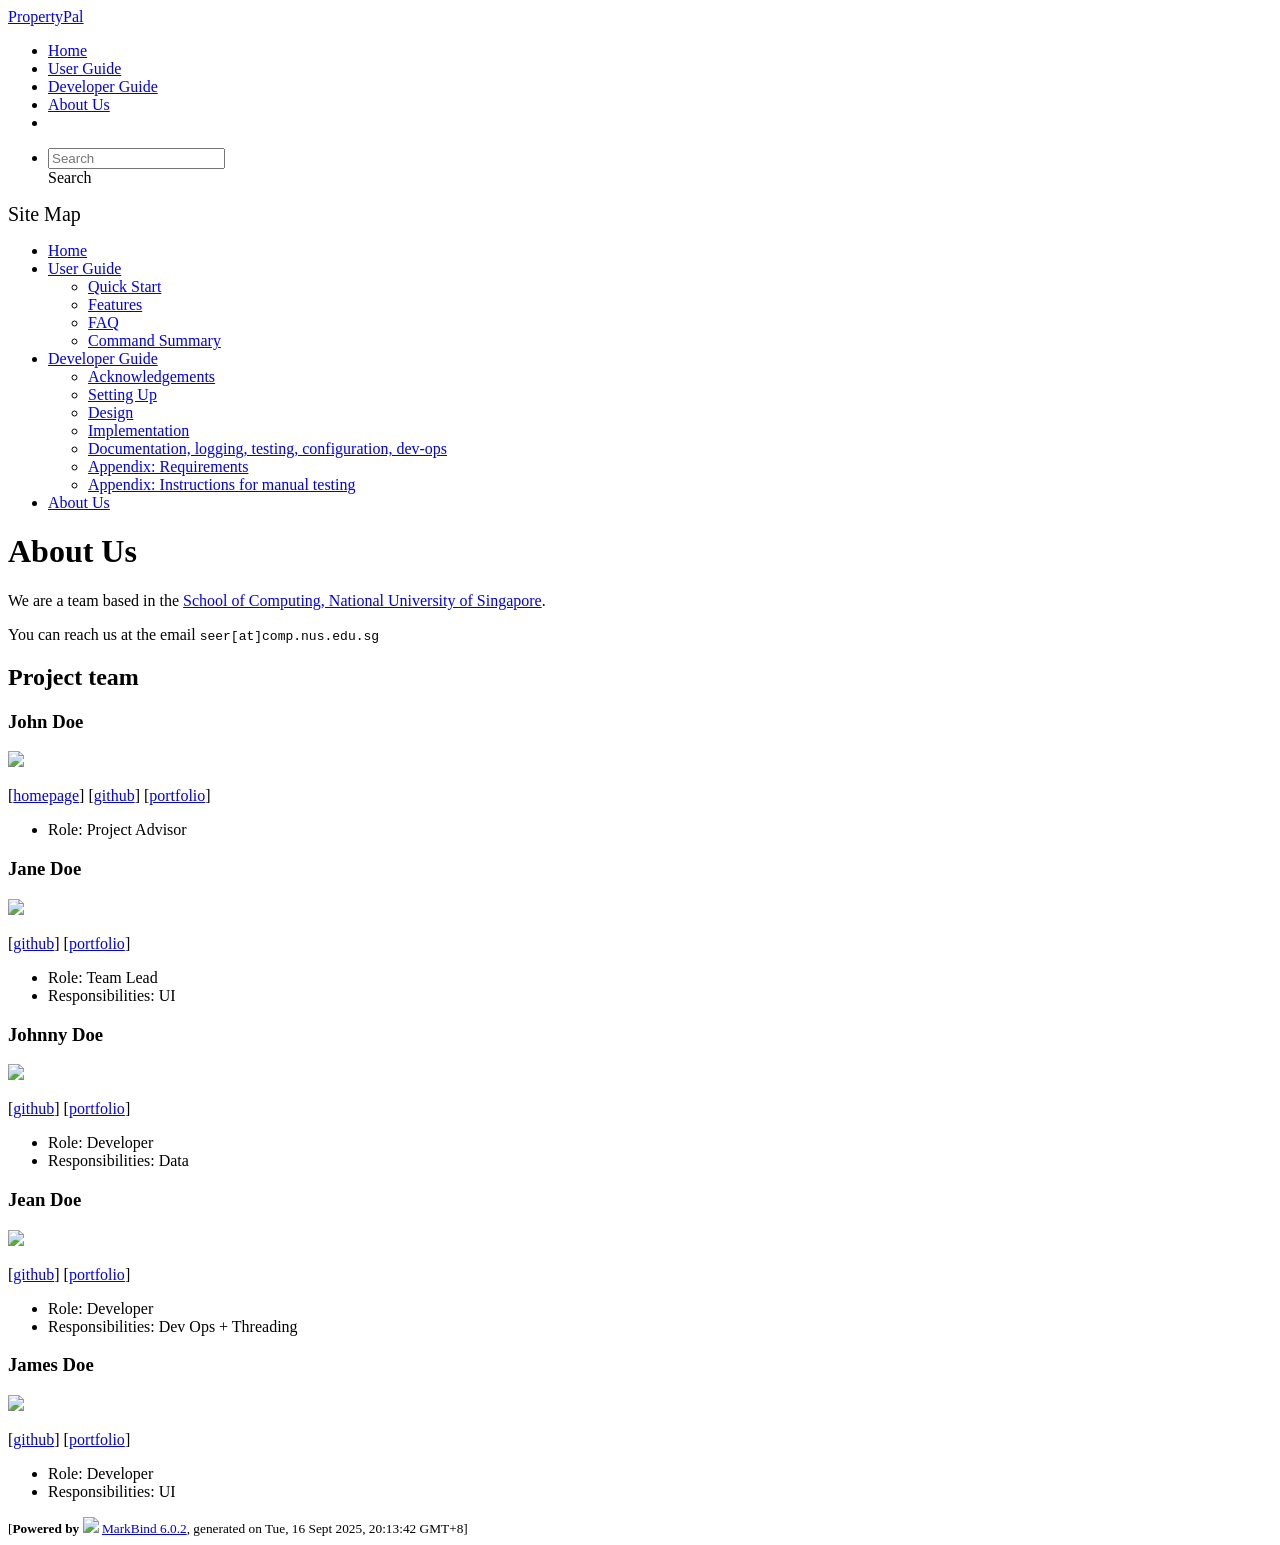
==== AboutUs.html @ 1b68bbfb "deploy: 8a01a3cd94df2c64e69ece97b02478c2b79eeda8" ====
<!DOCTYPE html>
<html>
<head>
    <meta charset="utf-8">
    <meta http-equiv="X-UA-Compatible" content="IE=edge">
    <meta name="generator" content="MarkBind 6.0.2">
    <meta name="viewport" content="width=device-width, initial-scale=1"><title>About Us - AddressBook Level-3</title> <link rel="stylesheet" href="/tp/markbind/css/bootstrap.min.css"> <link rel="stylesheet" href="/tp/markbind/fontawesome/css/all.min.css"> <link rel="stylesheet" href="/tp/markbind/glyphicons/css/bootstrap-glyphicons.min.css"><link rel="stylesheet" href="/tp/markbind/css/codeblock-light.min.css"><link rel="stylesheet" href="/tp/markbind/css/markbind.min.css"><link rel="stylesheet" href="/tp/plugins/markbind-plugin-anchors/markbind-plugin-anchors.css"><link rel="stylesheet" href="/tp/plugins/markbind-plugin-tree/markbind-plugin-tree.css">
    
  <link rel="stylesheet" href="/tp/stylesheets/main.css">
<link rel="icon" href="/tp/images/SeEduLogo.png"></head>
<script>
  const baseUrl = '/tp'
</script>
<body >
<div id="app"><!--[--><header sticky><div data-v-2dc82f13><nav class="navbar navbar-expand-md d-print-none navbar-dark bg-dark" data-v-2dc82f13><div class="container-fluid" data-v-2dc82f13><div class="navbar-left" data-v-2dc82f13><!--[--><a href="/tp/index.html" title="Home" class="navbar-brand">PropertyPal</a><!--]--></div><div class="navbar-default" data-v-2dc82f13><ul class="navbar-nav me-auto mt-2 mt-lg-0" data-v-2dc82f13><!--[--> <li><a href="/tp/index.html" class="nav-link">Home</a></li> <li><a href="/tp/UserGuide.html" class="nav-link">User Guide</a></li> <li><a href="/tp/DeveloperGuide.html" class="nav-link">Developer Guide</a></li> <li><a href="/tp/AboutUs.html" class="nav-link">About Us</a></li> <li><a href="https://github.com/se-edu/addressbook-level3" target="_blank" class="nav-link"><span><span aria-hidden="true" class="fab fa-github"></span></span></a></li> <!--]--></ul></div><ul class="navbar-nav navbar-right" data-v-2dc82f13><!--[--><li><form class="navbar-form"><div style="position:relative;" class="dropdown" data-v-00e26d0a><!--[--><input value="" data-bs-toggle="dropdown" type="text" class="form-control" placeholder="Search" autocomplete="off" data-v-00e26d0a><div class="form-control placeholder-div-hidden" data-v-00e26d0a>Search</div><!--]--><ul class="dropdown-menu search-dropdown-menu dropdown-menu-hidden dropdown-menu-end" data-v-00e26d0a><!--[--><!--]--></ul></div></form></li><!--]--></ul></div></nav><div style="display:none;" class="lower-navbar-container" data-v-2dc82f13><!--[--><!----><!----><!--]--></div></div></header> <div id="flex-body"><nav id="site-nav" data-v-6b1b63d2><!--[--><div class="site-nav-top"><div class="fw-bold mb-2" style="font-size:1.25rem;">Site Map</div></div> <div class="nav-component slim-scroll"><div class="site-nav-root"><!--[--><ul class="site-nav-list site-nav-list-root" data-v-6b1b63d2><!--[--><li><div class="site-nav-default-list-item site-nav-list-item-0" onclick="handleSiteNavClick(this)"><a href="/tp/index.html">Home</a></div></li> <li><div class="site-nav-default-list-item site-nav-list-item-0" onclick="handleSiteNavClick(this)"><a href="/tp/UserGuide.html">User Guide</a> <div class="site-nav-dropdown-btn-container"><i class="site-nav-dropdown-btn-icon site-nav-rotate-icon" onclick="handleSiteNavClick(this.parentNode.parentNode, false); event.stopPropagation();"><span class="glyphicon glyphicon-menu-down" aria-hidden="true"></span></i></div></div><ul class="site-nav-dropdown-container site-nav-dropdown-container-open site-nav-list"><li><div class="site-nav-default-list-item site-nav-list-item-1" onclick="handleSiteNavClick(this)"><a href="/tp/UserGuide.html#quick-start">Quick Start</a></div></li> <li><div class="site-nav-default-list-item site-nav-list-item-1" onclick="handleSiteNavClick(this)"><a href="/tp/UserGuide.html#features">Features</a></div></li> <li><div class="site-nav-default-list-item site-nav-list-item-1" onclick="handleSiteNavClick(this)"><a href="/tp/UserGuide.html#faq">FAQ</a></div></li> <li><div class="site-nav-default-list-item site-nav-list-item-1" onclick="handleSiteNavClick(this)"><a href="/tp/UserGuide.html#faq">Command Summary</a></div></li></ul></li> <li><div class="site-nav-default-list-item site-nav-list-item-0" onclick="handleSiteNavClick(this)"><a href="/tp/DeveloperGuide.html">Developer Guide</a> <div class="site-nav-dropdown-btn-container"><i class="site-nav-dropdown-btn-icon site-nav-rotate-icon" onclick="handleSiteNavClick(this.parentNode.parentNode, false); event.stopPropagation();"><span class="glyphicon glyphicon-menu-down" aria-hidden="true"></span></i></div></div><ul class="site-nav-dropdown-container site-nav-dropdown-container-open site-nav-list"><li><div class="site-nav-default-list-item site-nav-list-item-1" onclick="handleSiteNavClick(this)"><a href="/tp/DeveloperGuide.html#acknowledgements">Acknowledgements</a></div></li> <li><div class="site-nav-default-list-item site-nav-list-item-1" onclick="handleSiteNavClick(this)"><a href="/tp/DeveloperGuide.html#setting-up-getting-started">Setting Up</a></div></li> <li><div class="site-nav-default-list-item site-nav-list-item-1" onclick="handleSiteNavClick(this)"><a href="/tp/DeveloperGuide.html#design">Design</a></div></li> <li><div class="site-nav-default-list-item site-nav-list-item-1" onclick="handleSiteNavClick(this)"><a href="/tp/DeveloperGuide.html#implementation">Implementation</a></div></li> <li><div class="site-nav-default-list-item site-nav-list-item-1" onclick="handleSiteNavClick(this)"><a href="/tp/DeveloperGuide.html#documentation-logging-testing-configuration-dev-ops">Documentation, logging, testing, configuration, dev-ops</a></div></li> <li><div class="site-nav-default-list-item site-nav-list-item-1" onclick="handleSiteNavClick(this)"><a href="/tp/DeveloperGuide.html#appendix-requirements">Appendix: Requirements</a></div></li> <li><div class="site-nav-default-list-item site-nav-list-item-1" onclick="handleSiteNavClick(this)"><a href="/tp/DeveloperGuide.html#appendix-instructions-for-manual-testing">Appendix: Instructions for manual testing</a></div></li></ul></li> <li><div class="site-nav-default-list-item site-nav-list-item-0" onclick="handleSiteNavClick(this)"><a href="/tp/AboutUs.html">About Us</a></div></li><!--]--><!--v-if--></ul><!--]--></div></div><!--]--><!--v-if--></nav> <div id="content-wrapper"><h1 id="about-us">About Us<a class="fa fa-anchor" href="#about-us" onclick="event.stopPropagation()"></a></h1> <p>We are a team based in the <a href="http://www.comp.nus.edu.sg">School of Computing, National University of Singapore</a>.</p> <p>You can reach us at the email <code class="hljs inline no-lang">seer[at]comp.nus.edu.sg</code></p> <h2 id="project-team">Project team<a class="fa fa-anchor" href="#project-team" onclick="event.stopPropagation()"></a></h2> <h3 id="john-doe">John Doe<a class="fa fa-anchor" href="#john-doe" onclick="event.stopPropagation()"></a></h3> <img src="/tp/images/johndoe.png" width="200px"> <p>[<a href="http://www.comp.nus.edu.sg/~damithch">homepage</a>]
[<a href="https://github.com/johndoe">github</a>]
[<a href="/tp/team/johndoe.html">portfolio</a>]</p> <ul><li>Role: Project Advisor</li></ul> <h3 id="jane-doe">Jane Doe<a class="fa fa-anchor" href="#jane-doe" onclick="event.stopPropagation()"></a></h3> <img src="/tp/images/johndoe.png" width="200px"> <p>[<a href="http://github.com/johndoe">github</a>]
[<a href="/tp/team/johndoe.html">portfolio</a>]</p> <ul><li>Role: Team Lead</li> <li>Responsibilities: UI</li></ul> <h3 id="johnny-doe">Johnny Doe<a class="fa fa-anchor" href="#johnny-doe" onclick="event.stopPropagation()"></a></h3> <img src="/tp/images/johndoe.png" width="200px"> <p>[<a href="http://github.com/johndoe">github</a>] [<a href="/tp/team/johndoe.html">portfolio</a>]</p> <ul><li>Role: Developer</li> <li>Responsibilities: Data</li></ul> <h3 id="jean-doe">Jean Doe<a class="fa fa-anchor" href="#jean-doe" onclick="event.stopPropagation()"></a></h3> <img src="/tp/images/johndoe.png" width="200px"> <p>[<a href="http://github.com/johndoe">github</a>]
[<a href="/tp/team/johndoe.html">portfolio</a>]</p> <ul><li>Role: Developer</li> <li>Responsibilities: Dev Ops + Threading</li></ul> <h3 id="james-doe">James Doe<a class="fa fa-anchor" href="#james-doe" onclick="event.stopPropagation()"></a></h3> <img src="/tp/images/johndoe.png" width="200px"> <p>[<a href="http://github.com/johndoe">github</a>]
[<a href="/tp/team/johndoe.html">portfolio</a>]</p> <ul><li>Role: Developer</li> <li>Responsibilities: UI</li></ul></div> <nav id="page-nav" data-v-6b1b63d2><!--[--><div class="nav-component slim-scroll"></div><!--]--><!--v-if--></nav> <div class="scroll-top-button fa-lg d-print-none" style="display:none;bottom:2%;right:2%;position:fixed;" aria-hidden="true"><!--[--><i class="fas fa-arrow-circle-up"></i><!--]--></div></div> <footer><div class="text-center"><small>[<span><strong>Powered by</strong></span> <img src="https://markbind.org/favicon.ico" width="30"> <a href="https://markbind.org/">MarkBind 6.0.2</a>, generated on Tue, 16 Sept 2025, 20:13:42 GMT+8]</small></div></footer><!--]--></div>
</body><script src="/tp/markbind/js/bootstrap-utility.min.js"></script>
<script src="/tp/markbind/js/polyfill.min.js"></script>
<script src="/tp/markbind/js/vue.global.prod.min.js"></script>
<script src="/tp/markbind/js/markbind.min.js"></script>
<script src="AboutUs.page-vue-render.js"></script>
<script>
  MarkBind.setupWithSearch()
</script>
</html>
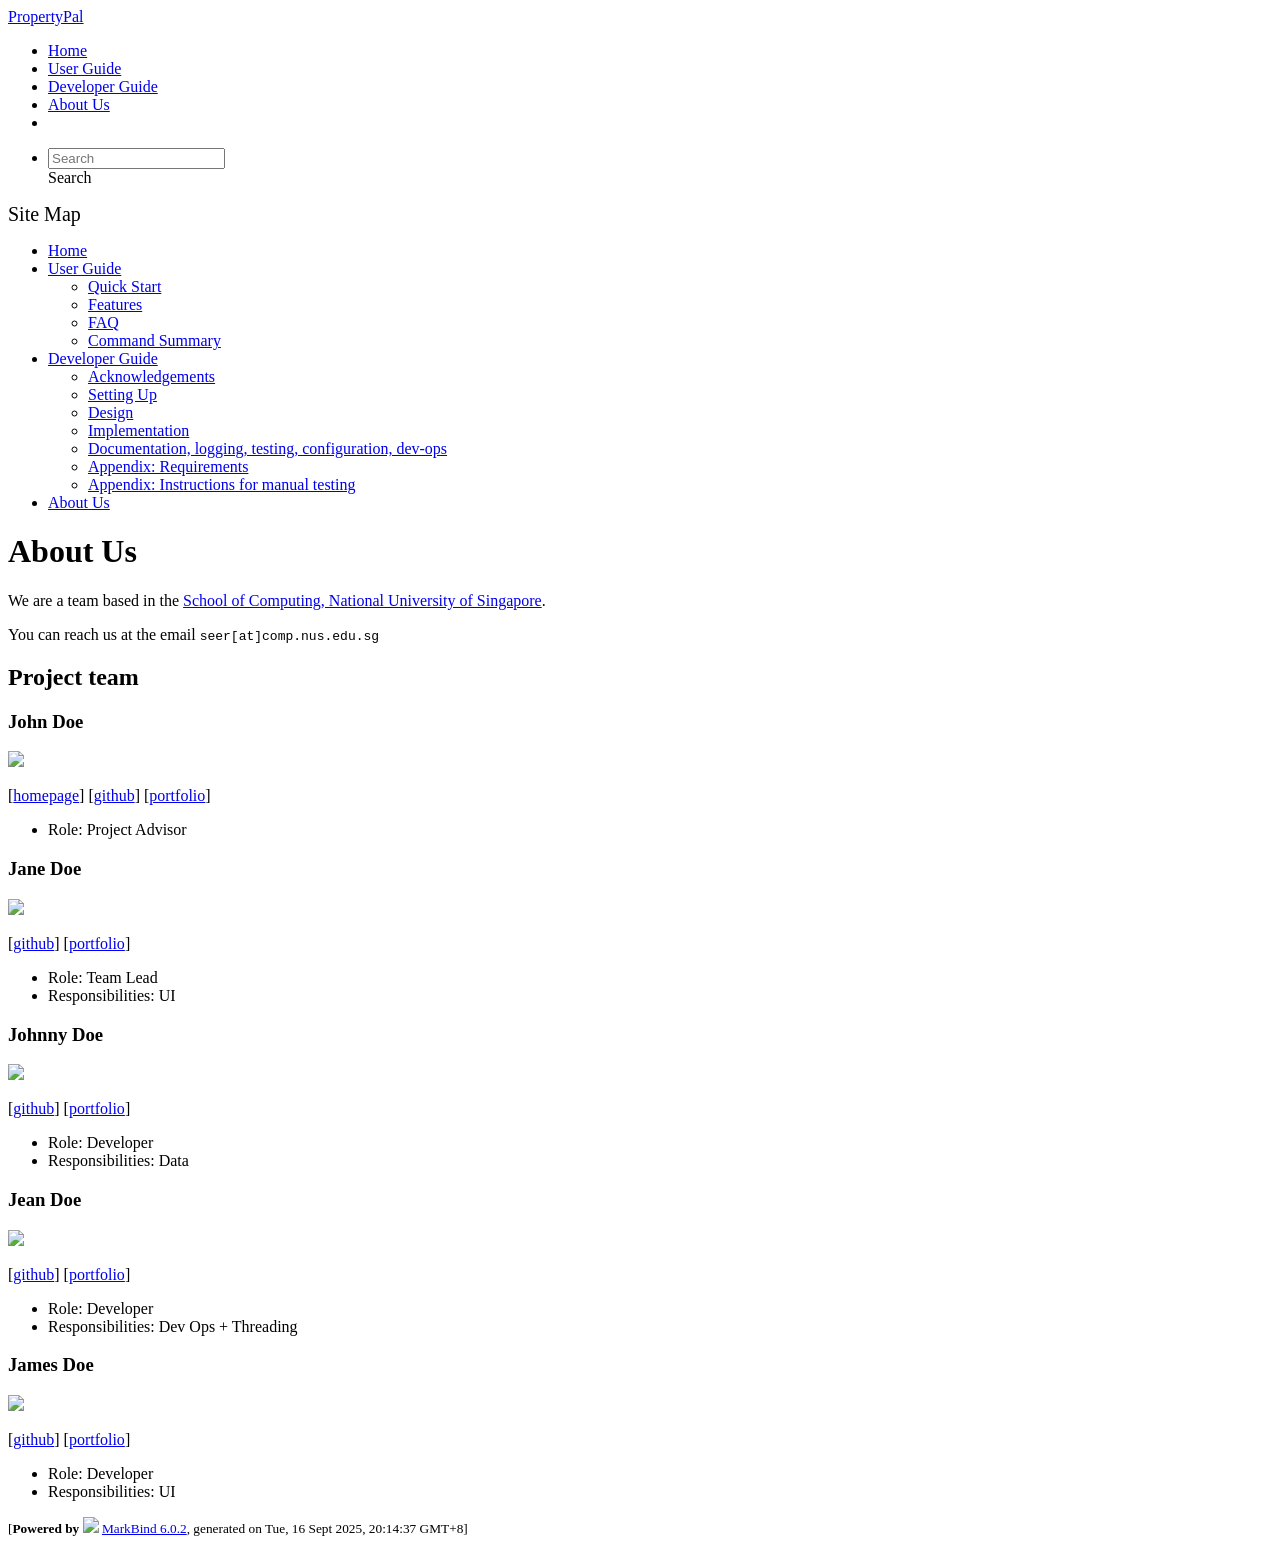
==== commit 4cbb41e9: "deploy: 9fc1c1ff02ff7609368a6de441552bf6b3fef74d" ====
--- a/AboutUs.html
+++ b/AboutUs.html
@@ -4,7 +4,7 @@
     <meta charset="utf-8">
     <meta http-equiv="X-UA-Compatible" content="IE=edge">
     <meta name="generator" content="MarkBind 6.0.2">
-    <meta name="viewport" content="width=device-width, initial-scale=1"><title>About Us - AddressBook Level-3</title> <link rel="stylesheet" href="/tp/markbind/css/bootstrap.min.css"> <link rel="stylesheet" href="/tp/markbind/fontawesome/css/all.min.css"> <link rel="stylesheet" href="/tp/markbind/glyphicons/css/bootstrap-glyphicons.min.css"><link rel="stylesheet" href="/tp/markbind/css/codeblock-light.min.css"><link rel="stylesheet" href="/tp/markbind/css/markbind.min.css"><link rel="stylesheet" href="/tp/plugins/markbind-plugin-anchors/markbind-plugin-anchors.css"><link rel="stylesheet" href="/tp/plugins/markbind-plugin-tree/markbind-plugin-tree.css">
+    <meta name="viewport" content="width=device-width, initial-scale=1"><title>PropertyPal - About Us - AddressBook Level-3</title> <link rel="stylesheet" href="/tp/markbind/css/bootstrap.min.css"> <link rel="stylesheet" href="/tp/markbind/fontawesome/css/all.min.css"> <link rel="stylesheet" href="/tp/markbind/glyphicons/css/bootstrap-glyphicons.min.css"><link rel="stylesheet" href="/tp/markbind/css/codeblock-light.min.css"><link rel="stylesheet" href="/tp/markbind/css/markbind.min.css"><link rel="stylesheet" href="/tp/plugins/markbind-plugin-anchors/markbind-plugin-anchors.css"><link rel="stylesheet" href="/tp/plugins/markbind-plugin-tree/markbind-plugin-tree.css">
     
   <link rel="stylesheet" href="/tp/stylesheets/main.css">
 <link rel="icon" href="/tp/images/SeEduLogo.png"></head>
@@ -17,7 +17,7 @@
 [<a href="/tp/team/johndoe.html">portfolio</a>]</p> <ul><li>Role: Project Advisor</li></ul> <h3 id="jane-doe">Jane Doe<a class="fa fa-anchor" href="#jane-doe" onclick="event.stopPropagation()"></a></h3> <img src="/tp/images/johndoe.png" width="200px"> <p>[<a href="http://github.com/johndoe">github</a>]
 [<a href="/tp/team/johndoe.html">portfolio</a>]</p> <ul><li>Role: Team Lead</li> <li>Responsibilities: UI</li></ul> <h3 id="johnny-doe">Johnny Doe<a class="fa fa-anchor" href="#johnny-doe" onclick="event.stopPropagation()"></a></h3> <img src="/tp/images/johndoe.png" width="200px"> <p>[<a href="http://github.com/johndoe">github</a>] [<a href="/tp/team/johndoe.html">portfolio</a>]</p> <ul><li>Role: Developer</li> <li>Responsibilities: Data</li></ul> <h3 id="jean-doe">Jean Doe<a class="fa fa-anchor" href="#jean-doe" onclick="event.stopPropagation()"></a></h3> <img src="/tp/images/johndoe.png" width="200px"> <p>[<a href="http://github.com/johndoe">github</a>]
 [<a href="/tp/team/johndoe.html">portfolio</a>]</p> <ul><li>Role: Developer</li> <li>Responsibilities: Dev Ops + Threading</li></ul> <h3 id="james-doe">James Doe<a class="fa fa-anchor" href="#james-doe" onclick="event.stopPropagation()"></a></h3> <img src="/tp/images/johndoe.png" width="200px"> <p>[<a href="http://github.com/johndoe">github</a>]
-[<a href="/tp/team/johndoe.html">portfolio</a>]</p> <ul><li>Role: Developer</li> <li>Responsibilities: UI</li></ul></div> <nav id="page-nav" data-v-6b1b63d2><!--[--><div class="nav-component slim-scroll"></div><!--]--><!--v-if--></nav> <div class="scroll-top-button fa-lg d-print-none" style="display:none;bottom:2%;right:2%;position:fixed;" aria-hidden="true"><!--[--><i class="fas fa-arrow-circle-up"></i><!--]--></div></div> <footer><div class="text-center"><small>[<span><strong>Powered by</strong></span> <img src="https://markbind.org/favicon.ico" width="30"> <a href="https://markbind.org/">MarkBind 6.0.2</a>, generated on Tue, 16 Sept 2025, 20:13:42 GMT+8]</small></div></footer><!--]--></div>
+[<a href="/tp/team/johndoe.html">portfolio</a>]</p> <ul><li>Role: Developer</li> <li>Responsibilities: UI</li></ul></div> <nav id="page-nav" data-v-6b1b63d2><!--[--><div class="nav-component slim-scroll"></div><!--]--><!--v-if--></nav> <div class="scroll-top-button fa-lg d-print-none" style="display:none;bottom:2%;right:2%;position:fixed;" aria-hidden="true"><!--[--><i class="fas fa-arrow-circle-up"></i><!--]--></div></div> <footer><div class="text-center"><small>[<span><strong>Powered by</strong></span> <img src="https://markbind.org/favicon.ico" width="30"> <a href="https://markbind.org/">MarkBind 6.0.2</a>, generated on Tue, 16 Sept 2025, 20:14:37 GMT+8]</small></div></footer><!--]--></div>
 </body><script src="/tp/markbind/js/bootstrap-utility.min.js"></script>
 <script src="/tp/markbind/js/polyfill.min.js"></script>
 <script src="/tp/markbind/js/vue.global.prod.min.js"></script>
